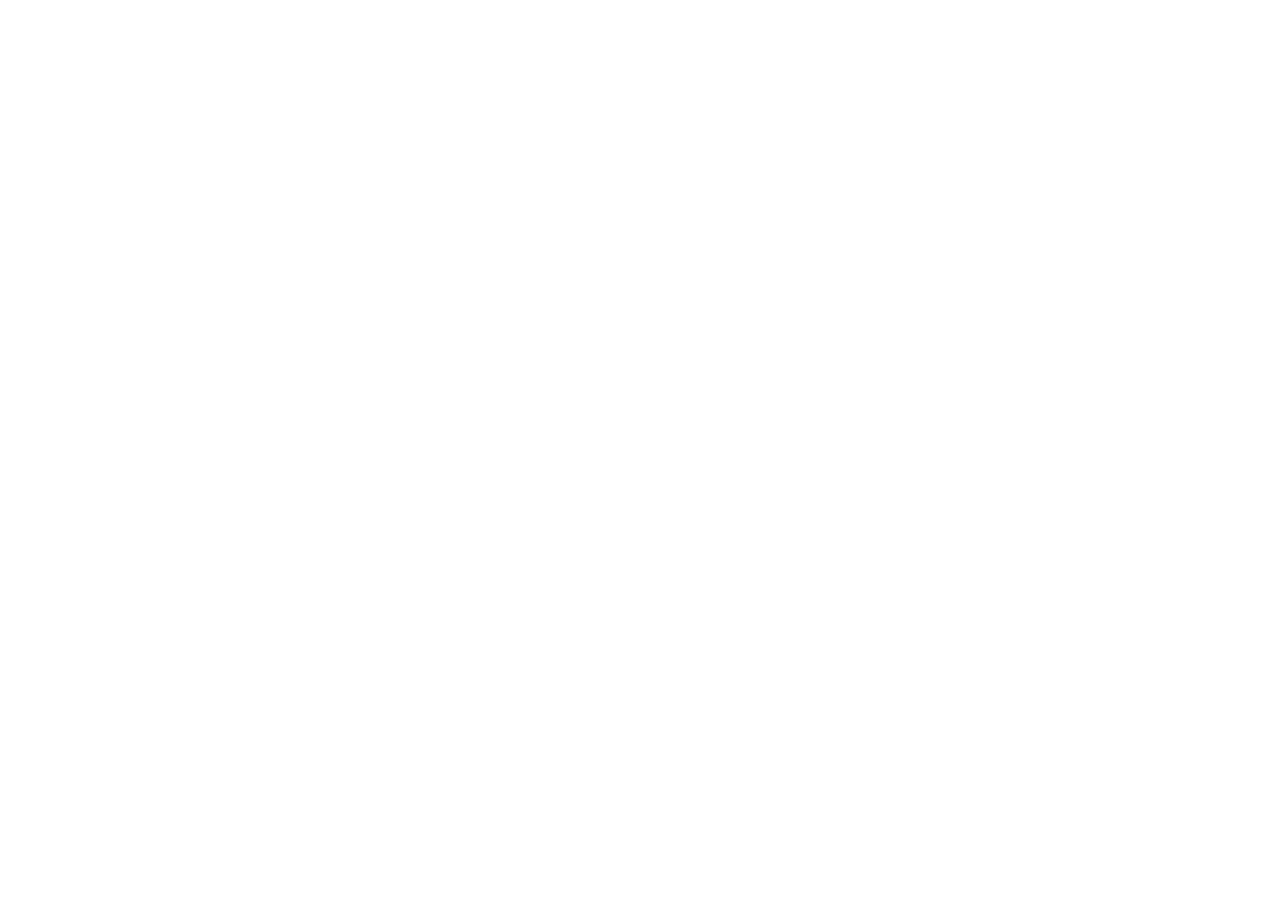
==== index.html @ 9a0deed0 "initial" ====
<!DOCTYPE html>
<html>
    <head>
        <meta charset="UTF-8">
        <meta http-equiv="X-UA-Compatible" content="IE=edge">
        <meta name="viewport" content="width=device-width, initial-scale=1.0">
        <title>Kelas Beginner</title>
    </head>
    <body>
        <div class="container">
            <div class="header">

            </div>
            <div class="daftar-content">

            </div>
            <div class="sidebar">

            </div>
            <div class="footer">
                
            </div>
        </div>
    </body>
</html>
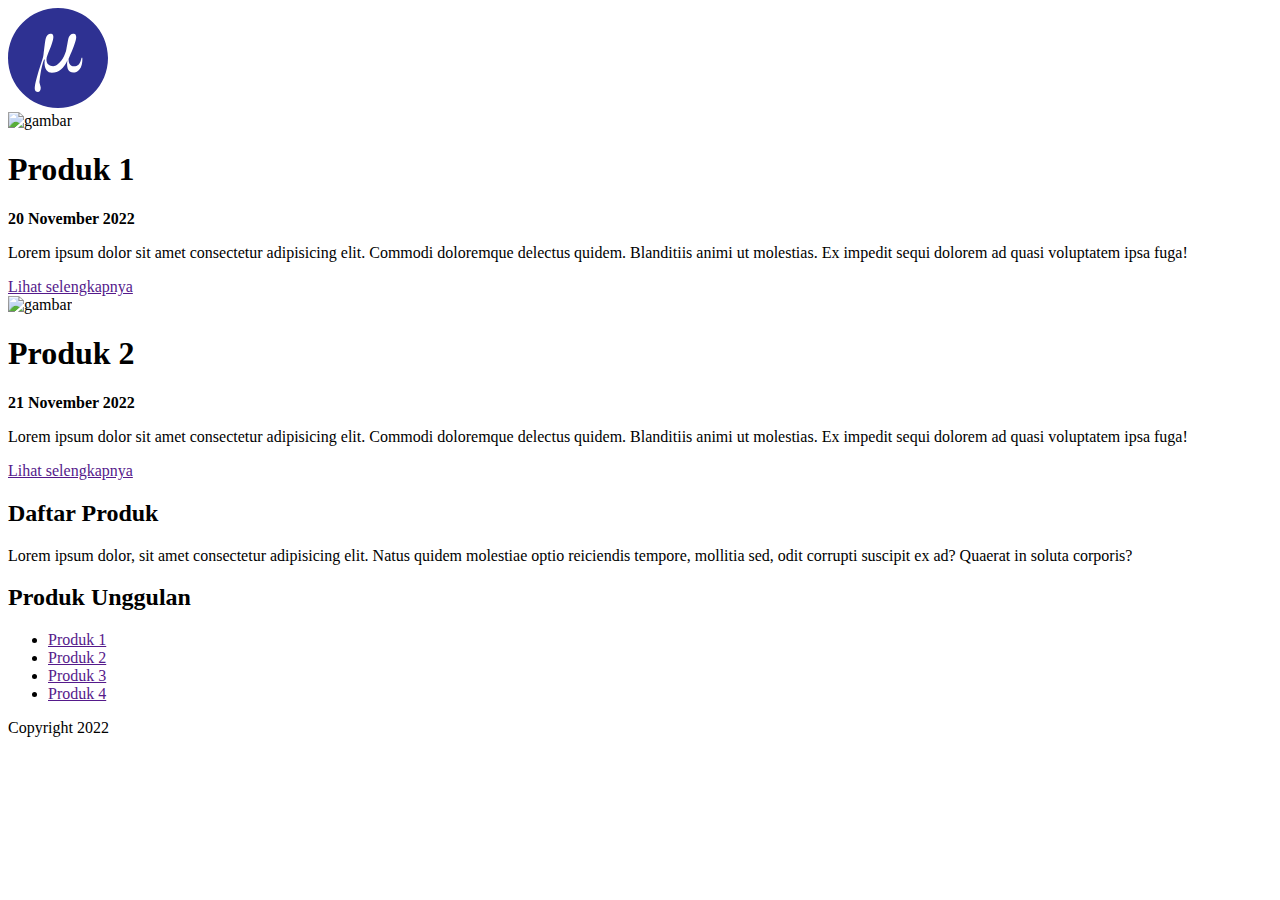
==== commit f8fa0bf4: "base html structure" ====
--- a/index.html
+++ b/index.html
@@ -9,16 +9,37 @@
     <body>
         <div class="container">
             <div class="header">
-
+                <img src="img/logo.svg" alt="logo" height="100" width="100">
             </div>
             <div class="daftar-content">
-
+                <div class="content">
+                    <img src="http://placeimg.com/300/300/tech?t=1667267808261" alt="gambar" height="150" width="150">
+                    <h1>Produk 1</h1>
+                    <strong>20 November 2022</strong>
+                    <p>Lorem ipsum dolor sit amet consectetur adipisicing elit. Commodi doloremque delectus quidem. Blanditiis animi ut molestias. Ex impedit sequi dolorem ad quasi voluptatem ipsa fuga!</p>
+                    <a href="">Lihat selengkapnya</a>
+                </div>
+                <div class="content">
+                    <img src="http://placeimg.com/300/300/tech?t=1667267808270" alt="gambar" height="150" width="150">
+                    <h1>Produk 2</h1>
+                    <strong>21 November 2022</strong>
+                    <p>Lorem ipsum dolor sit amet consectetur adipisicing elit. Commodi doloremque delectus quidem. Blanditiis animi ut molestias. Ex impedit sequi dolorem ad quasi voluptatem ipsa fuga!</p>
+                    <a href="">Lihat selengkapnya</a>
+                </div>
             </div>
             <div class="sidebar">
-
+                <h2>Daftar Produk</h2>
+                <p>Lorem ipsum dolor, sit amet consectetur adipisicing elit. Natus quidem molestiae optio reiciendis tempore, mollitia sed, odit corrupti suscipit ex ad? Quaerat in soluta corporis?</p>
+                <h2>Produk Unggulan</h2>
+                <ul>
+                    <li><a href="">Produk 1</a></li>
+                    <li><a href="">Produk 2</a></li>
+                    <li><a href="">Produk 3</a></li>
+                    <li><a href="">Produk 4</a></li>
+                </ul>
             </div>
             <div class="footer">
-                
+                <p>Copyright 2022</p>
             </div>
         </div>
     </body>
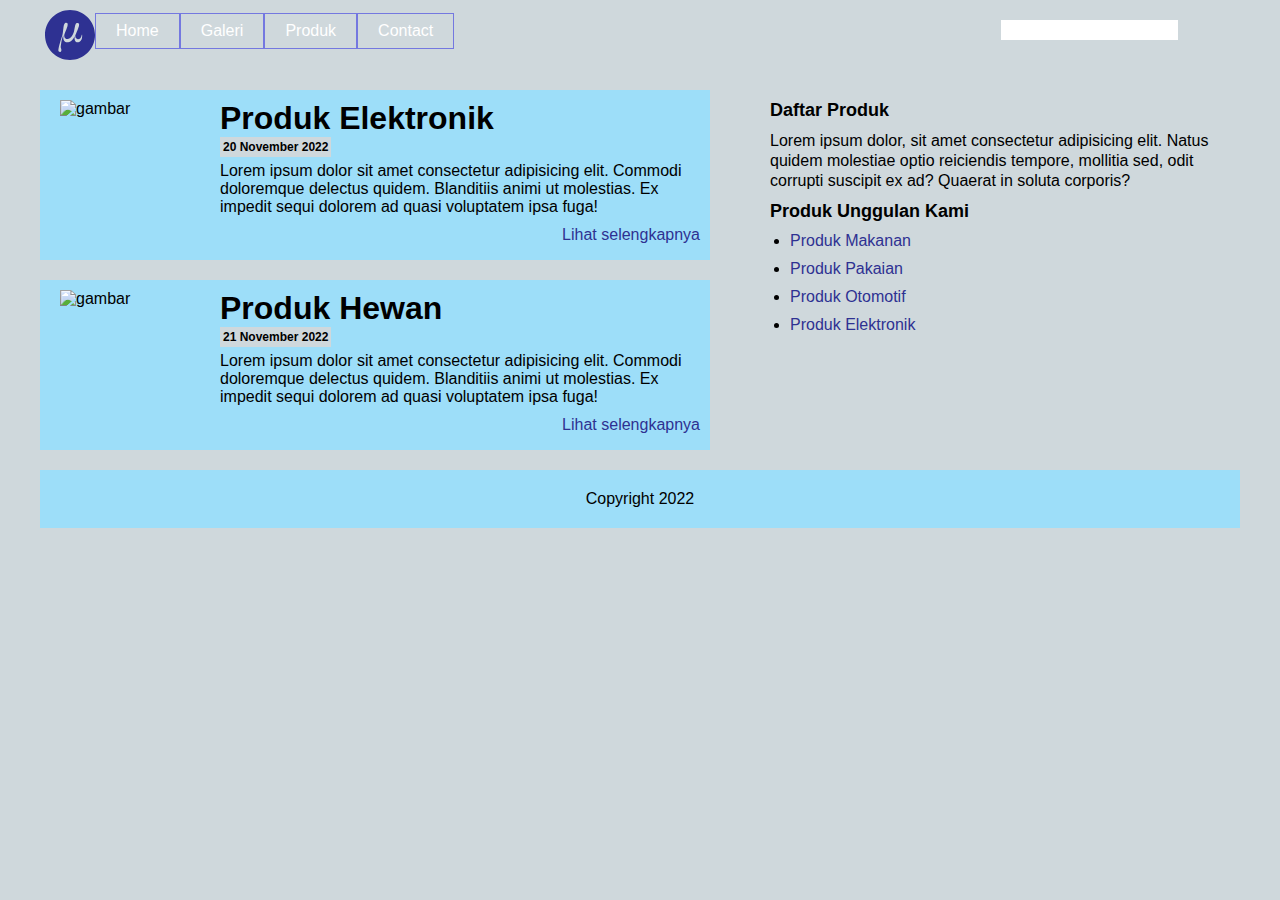
==== commit 165b2770: "put base styling" ====
--- a/index.html
+++ b/index.html
@@ -5,37 +5,51 @@
         <meta http-equiv="X-UA-Compatible" content="IE=edge">
         <meta name="viewport" content="width=device-width, initial-scale=1.0">
         <title>Kelas Beginner</title>
+        <link rel="stylesheet" href="style.css">
     </head>
     <body>
         <div class="container">
             <div class="header">
-                <img src="img/logo.svg" alt="logo" height="100" width="100">
+                <img src="img/logo.svg" alt="logo">
+                <ul class="menu-utama">
+                    <li><a href="">Home</a></li>
+                    <li><a href="">Galeri</a></li>
+                    <li><a href="">Produk</a></li>
+                    <li><a href="">Contact</a></li>
+                </ul>
+                <form action="">
+                    <input type="text" name="cari">
+                </form>
             </div>
             <div class="daftar-content">
                 <div class="content">
-                    <img src="http://placeimg.com/300/300/tech?t=1667267808261" alt="gambar" height="150" width="150">
-                    <h1>Produk 1</h1>
-                    <strong>20 November 2022</strong>
-                    <p>Lorem ipsum dolor sit amet consectetur adipisicing elit. Commodi doloremque delectus quidem. Blanditiis animi ut molestias. Ex impedit sequi dolorem ad quasi voluptatem ipsa fuga!</p>
-                    <a href="">Lihat selengkapnya</a>
+                    <img src="http://placeimg.com/300/300/tech?t=1667267808261" alt="gambar">
+                    <div class="info">
+                        <h1>Produk Elektronik</h1>
+                        <strong>20 November 2022</strong>
+                        <p>Lorem ipsum dolor sit amet consectetur adipisicing elit. Commodi doloremque delectus quidem. Blanditiis animi ut molestias. Ex impedit sequi dolorem ad quasi voluptatem ipsa fuga!</p>
+                        <a href="">Lihat selengkapnya</a>
+                    </div>
                 </div>
                 <div class="content">
-                    <img src="http://placeimg.com/300/300/tech?t=1667267808270" alt="gambar" height="150" width="150">
-                    <h1>Produk 2</h1>
-                    <strong>21 November 2022</strong>
-                    <p>Lorem ipsum dolor sit amet consectetur adipisicing elit. Commodi doloremque delectus quidem. Blanditiis animi ut molestias. Ex impedit sequi dolorem ad quasi voluptatem ipsa fuga!</p>
-                    <a href="">Lihat selengkapnya</a>
+                    <img src="https://placeimg.com/300/300/animals?t=1667268571130" alt="gambar">
+                    <div class="info">
+                        <h1>Produk Hewan</h1>
+                        <strong>21 November 2022</strong>
+                        <p>Lorem ipsum dolor sit amet consectetur adipisicing elit. Commodi doloremque delectus quidem. Blanditiis animi ut molestias. Ex impedit sequi dolorem ad quasi voluptatem ipsa fuga!</p>
+                        <a href="">Lihat selengkapnya</a>
+                    </div>
                 </div>
             </div>
             <div class="sidebar">
                 <h2>Daftar Produk</h2>
                 <p>Lorem ipsum dolor, sit amet consectetur adipisicing elit. Natus quidem molestiae optio reiciendis tempore, mollitia sed, odit corrupti suscipit ex ad? Quaerat in soluta corporis?</p>
-                <h2>Produk Unggulan</h2>
+                <h2>Produk Unggulan Kami</h2>
                 <ul>
-                    <li><a href="">Produk 1</a></li>
-                    <li><a href="">Produk 2</a></li>
-                    <li><a href="">Produk 3</a></li>
-                    <li><a href="">Produk 4</a></li>
+                    <li><a href="">Produk Makanan</a></li>
+                    <li><a href="">Produk Pakaian</a></li>
+                    <li><a href="">Produk Otomotif</a></li>
+                    <li><a href="">Produk Elektronik</a></li>
                 </ul>
             </div>
             <div class="footer">
--- a/style.css
+++ b/style.css
@@ -0,0 +1,141 @@
+/* set variable https://www.w3schools.com/css/css3_variables.asp */
+:root {
+    --grey: #cfd8dc;
+    --border: #7478e0;
+    --content: #9ddef9;
+    --link: #2E3192;
+}
+
+/* reset default browser setting */
+* {
+    margin: 0 auto;
+    padding: 0;
+}
+
+body {
+    font-family: Arial, Helvetica, sans-serif;
+    background-color: var(--grey);
+}
+
+.container {
+    width: 1200px;
+    margin: 0 auto;
+    overflow: hidden;
+}
+
+.header { 
+    height: 70px;
+    width: 100%;
+    padding: 5px;
+    margin: 5px 0;
+    overflow: hidden;
+}
+
+.header img {
+    width: 50px;
+    height: 50px;
+    float: left;
+}
+
+.header .menu-utama {
+    margin-top: 3px;
+    list-style: none;
+}
+
+.header .menu-utama li {
+    float: left;
+    padding: 8px 20px;
+    border: solid 1px var(--border);
+}
+
+.header .menu-utama li a {
+    color: white;
+    text-decoration: none;
+}
+
+.header form {
+    margin: 0 10px 0 50px;
+    float: right;
+    padding: 7px;
+}
+
+.header form input {
+    border: none;
+    height: 20px;
+    margin-right: 50px;
+}
+
+.daftar-content {
+    width: 670px;
+    float: left;
+}
+
+.daftar-content .content {
+    background-color: var(--content);
+    padding: 10px;
+    margin-bottom: 20px;
+    overflow: hidden;
+}
+
+.daftar-content .content img {
+    margin-left: 10px;
+    width: 150px;
+    height: 150px;
+    float: left;
+}
+
+.daftar-content .content .info {
+    margin-left: 170px;
+}
+
+.daftar-content .content .info strong {
+    color: black;
+    background-color: var(--grey);
+    padding: 3px;
+    margin-bottom: 5px;
+    font-weight: bold;
+    font-size: 12px;
+    display: inline-block;
+}
+
+.daftar-content .content .info a {
+    text-align: right;
+    color: var(--link);
+    display: block;
+    text-decoration: none;
+    margin-top: 10px;
+}
+
+.sidebar {
+    width: 470px;
+    float: right;
+}
+
+.sidebar h2 {
+    margin: 10px 0;
+    font-size: 18px;
+}
+
+.sidebar p {
+    line-height: 20px;
+}
+
+.sidebar ul li {
+    margin: 10px 0;
+    margin-left: 20px;
+}
+
+.sidebar ul li a {
+    text-decoration: none;
+    color: var(--link);
+}
+
+.footer {
+    /* because of previous tag using float (left), 
+    we use clear to make footer out of that rule */
+    clear: both;
+    text-align: center;
+    background-color: var(--content);
+    margin: 20px 0;
+    padding: 20px 0;
+}